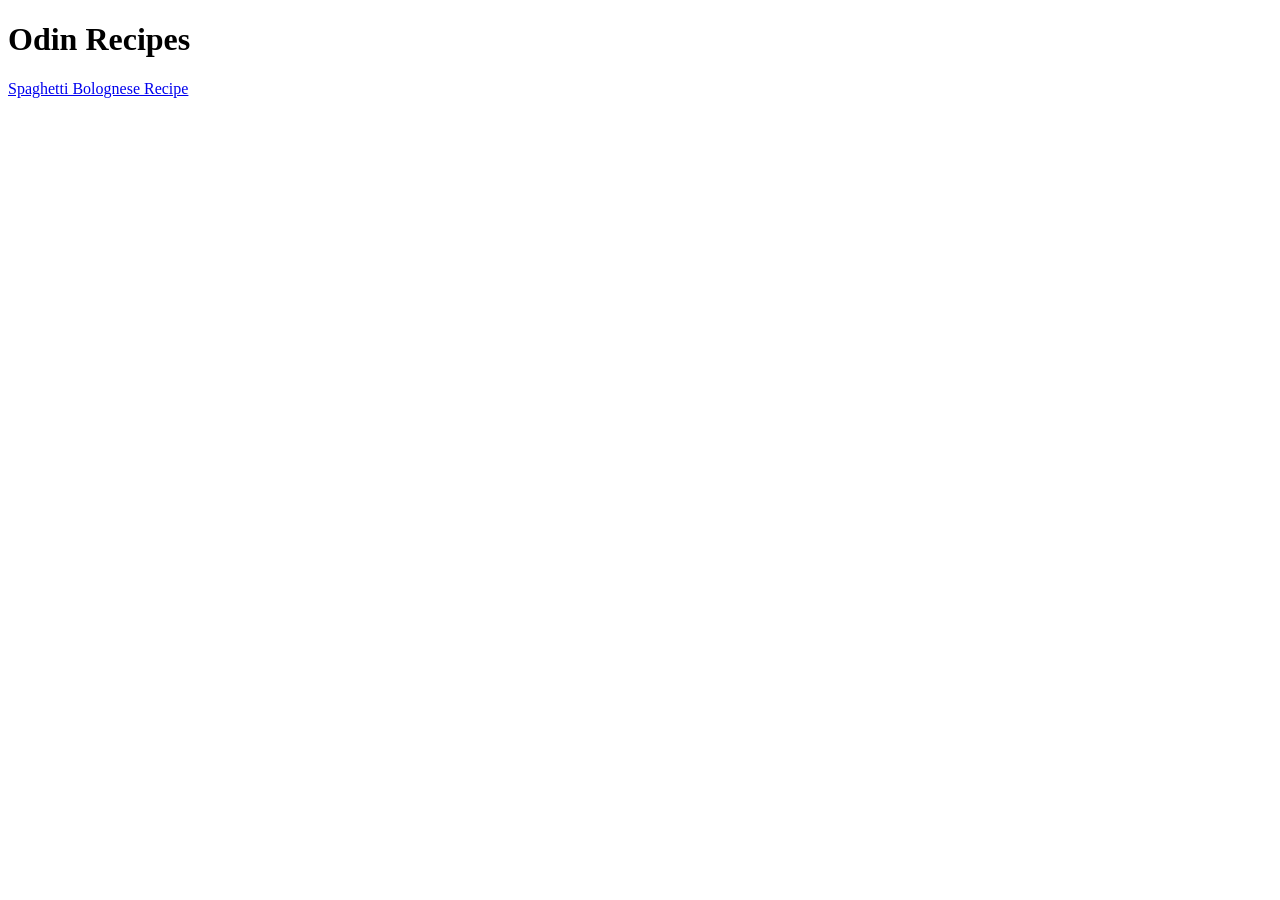
==== index.html @ b7680e14 "added links with references in both html to make pages for navigation" ====
<!DOCTYPE html>
<html lang="en">

<head>

<meta charset="UTF-8">
<title>Odin CookBook</title>

</head>

<body>

<h1>Odin Recipes</h1>
<a href="recipes/spaghetti_bolognese.html">Spaghetti Bolognese Recipe</a>

</body>

</html>
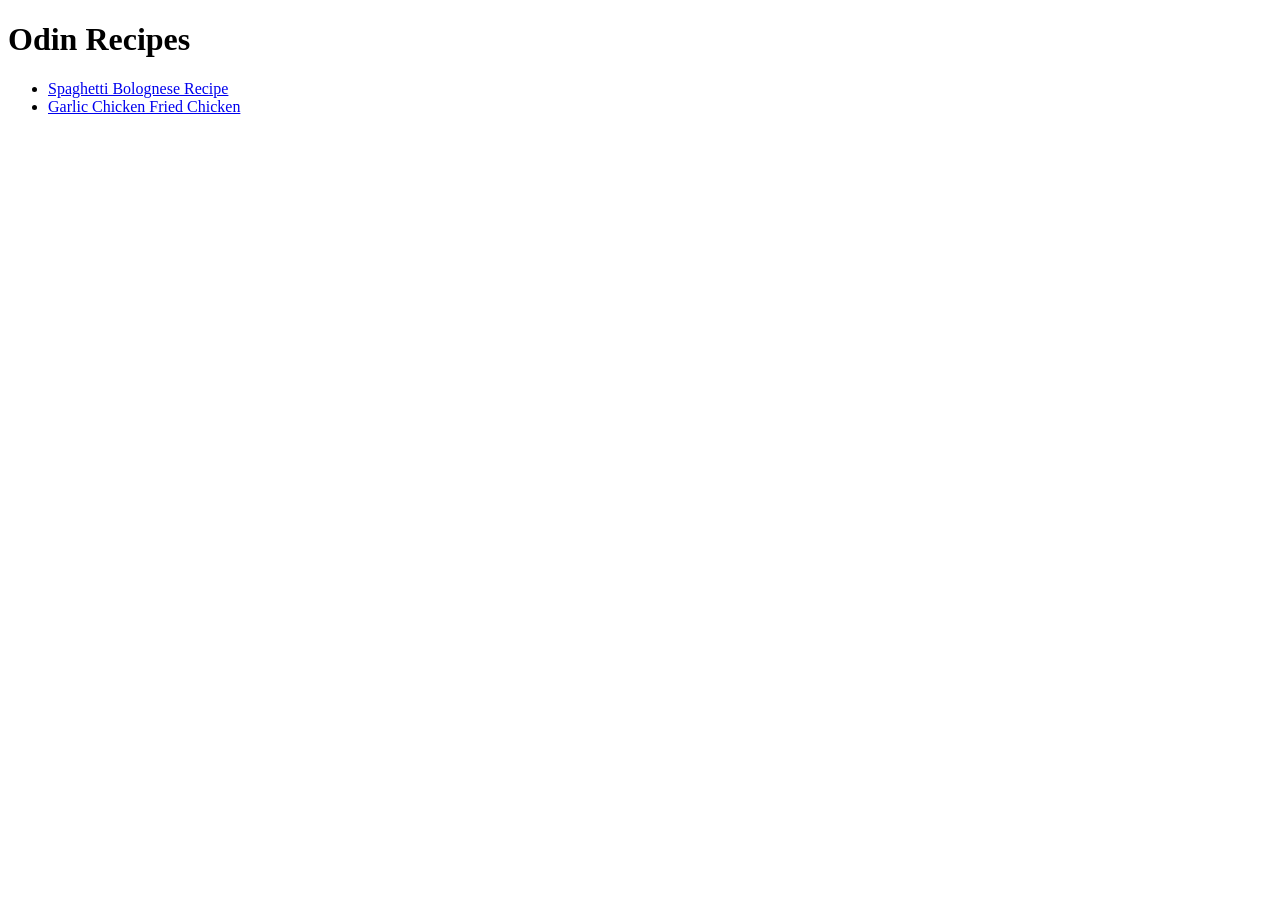
==== commit ae3a41ac: "Created another complete recipe and connected it to index" ====
--- a/index.html
+++ b/index.html
@@ -11,7 +11,11 @@
 <body>
 
 <h1>Odin Recipes</h1>
-<a href="recipes/spaghetti_bolognese.html">Spaghetti Bolognese Recipe</a>
+<ul>
+    <li><a href="recipes/spaghetti_bolognese.html">Spaghetti Bolognese Recipe</a></li>
+    <li><a href="recipes/garlic_chicken_fried_chicken.html">Garlic Chicken Fried Chicken</a></li>
+</ul>
+
 
 </body>
 
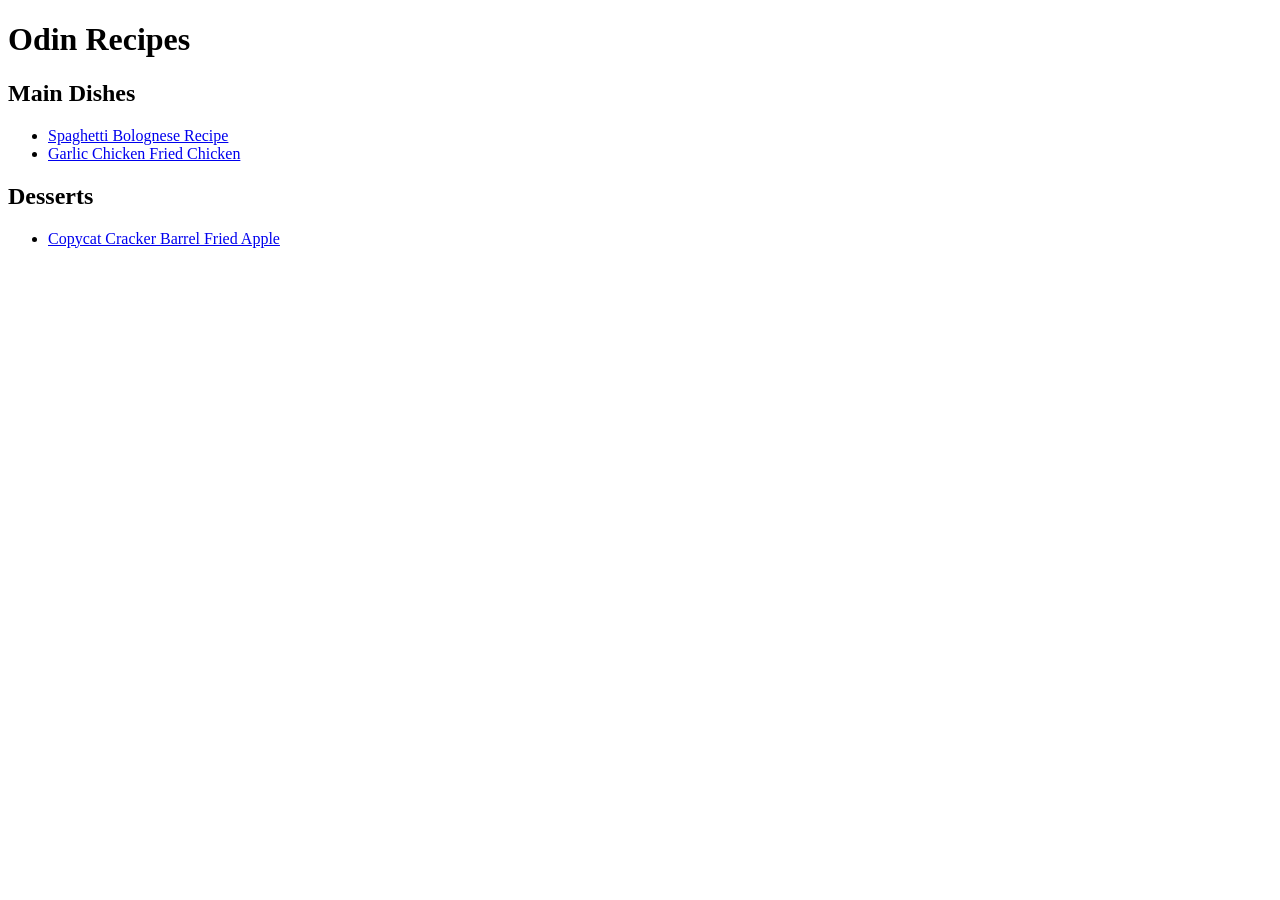
==== commit 598129eb: "Last recipe added and restructured index for a better homepage" ====
--- a/index.html
+++ b/index.html
@@ -11,9 +11,15 @@
 <body>
 
 <h1>Odin Recipes</h1>
+<h2>Main Dishes</h2>
 <ul>
     <li><a href="recipes/spaghetti_bolognese.html">Spaghetti Bolognese Recipe</a></li>
     <li><a href="recipes/garlic_chicken_fried_chicken.html">Garlic Chicken Fried Chicken</a></li>
+</ul>
+
+<h2>Desserts</h2>
+<ul>
+<li><a href="recipes/copycat_cracker_barrel_fried_apples.html">Copycat Cracker Barrel Fried Apple</a></li>
 </ul>
 
 
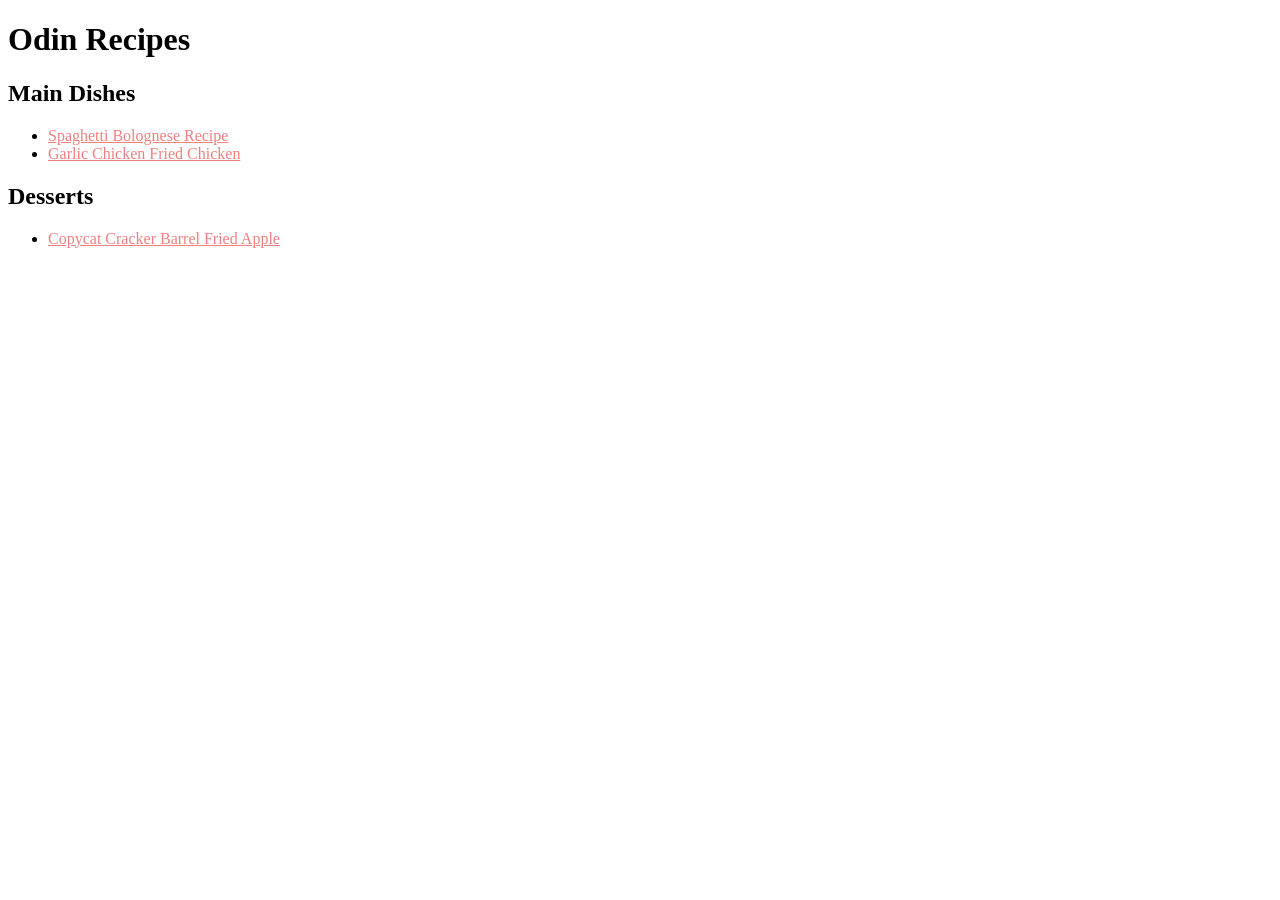
==== commit 2825cc13: "Updated the head of every html to connect the new css folder" ====
--- a/index.html
+++ b/index.html
@@ -4,6 +4,8 @@
 <head>
 
 <meta charset="UTF-8">
+<meta name="viewport" content="width=device-width, initial-scale=1">
+<link rel="stylesheet" href="CSS/styles.css">
 <title>Odin CookBook</title>
 
 </head>
@@ -22,7 +24,4 @@
 <li><a href="recipes/copycat_cracker_barrel_fried_apples.html">Copycat Cracker Barrel Fried Apple</a></li>
 </ul>
 
-
-</body>
-
-</html>+</body>
--- a/CSS/styles.css
+++ b/CSS/styles.css
@@ -0,0 +1,3 @@
+a{
+    color:lightcoral;
+}
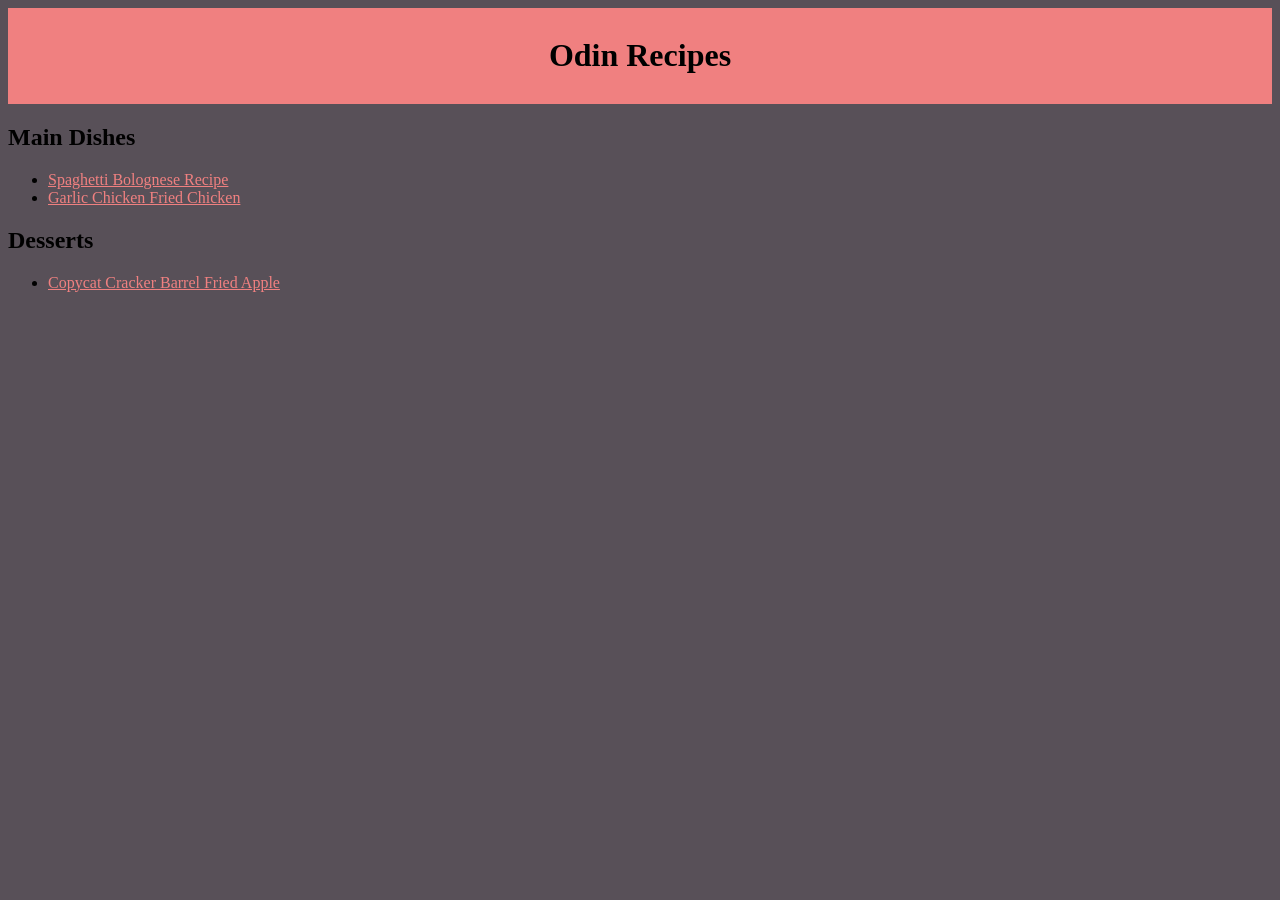
==== commit 6aa4600a: "Structuring index.html to have css box theory" ====
--- a/index.html
+++ b/index.html
@@ -3,25 +3,40 @@
 
 <head>
 
-<meta charset="UTF-8">
-<meta name="viewport" content="width=device-width, initial-scale=1">
-<link rel="stylesheet" href="CSS/styles.css">
-<title>Odin CookBook</title>
+    <meta charset="UTF-8">
+    <meta name="viewport" content="width=device-width, initial-scale=1">
+    <link rel="stylesheet" href="CSS/styles.css">
+    <title>Odin CookBook</title>
 
 </head>
 
 <body>
 
-<h1>Odin Recipes</h1>
-<h2>Main Dishes</h2>
-<ul>
-    <li><a href="recipes/spaghetti_bolognese.html">Spaghetti Bolognese Recipe</a></li>
-    <li><a href="recipes/garlic_chicken_fried_chicken.html">Garlic Chicken Fried Chicken</a></li>
-</ul>
+    <header>
+        <div class="logo">
+            <h1>Odin Recipes</h1>
+        </div>
+    </header>
 
-<h2>Desserts</h2>
-<ul>
-<li><a href="recipes/copycat_cracker_barrel_fried_apples.html">Copycat Cracker Barrel Fried Apple</a></li>
-</ul>
+    <main>
 
+        <div clas="menu_of_dishes">
+            <div class="main_dishes">
+                <h2>Main Dishes</h2>
+                    <ul>
+                        <li><a href="recipes/spaghetti_bolognese.html">Spaghetti Bolognese Recipe</a></li>
+                        <li><a href="recipes/garlic_chicken_fried_chicken.html">Garlic Chicken Fried Chicken</a></li>
+                    </ul>
+            </div>
+
+            <div class="desserts">
+                <h2>Desserts</h2>
+                    <ul>
+                        <li><a href="recipes/copycat_cracker_barrel_fried_apples.html">Copycat Cracker Barrel Fried Apple</a></li>
+                    </ul>
+            </div>
+
+        </div>
+    </main>
+    
 </body>
--- a/CSS/styles.css
+++ b/CSS/styles.css
@@ -1,3 +1,16 @@
 a{
     color:lightcoral;
+}
+
+body{
+    background-color: rgb(88, 80, 88);
+}
+
+.logo{
+    background-color: lightcoral;
+    padding: 8px;
+}
+
+.logo h1{
+    text-align: center;
 }
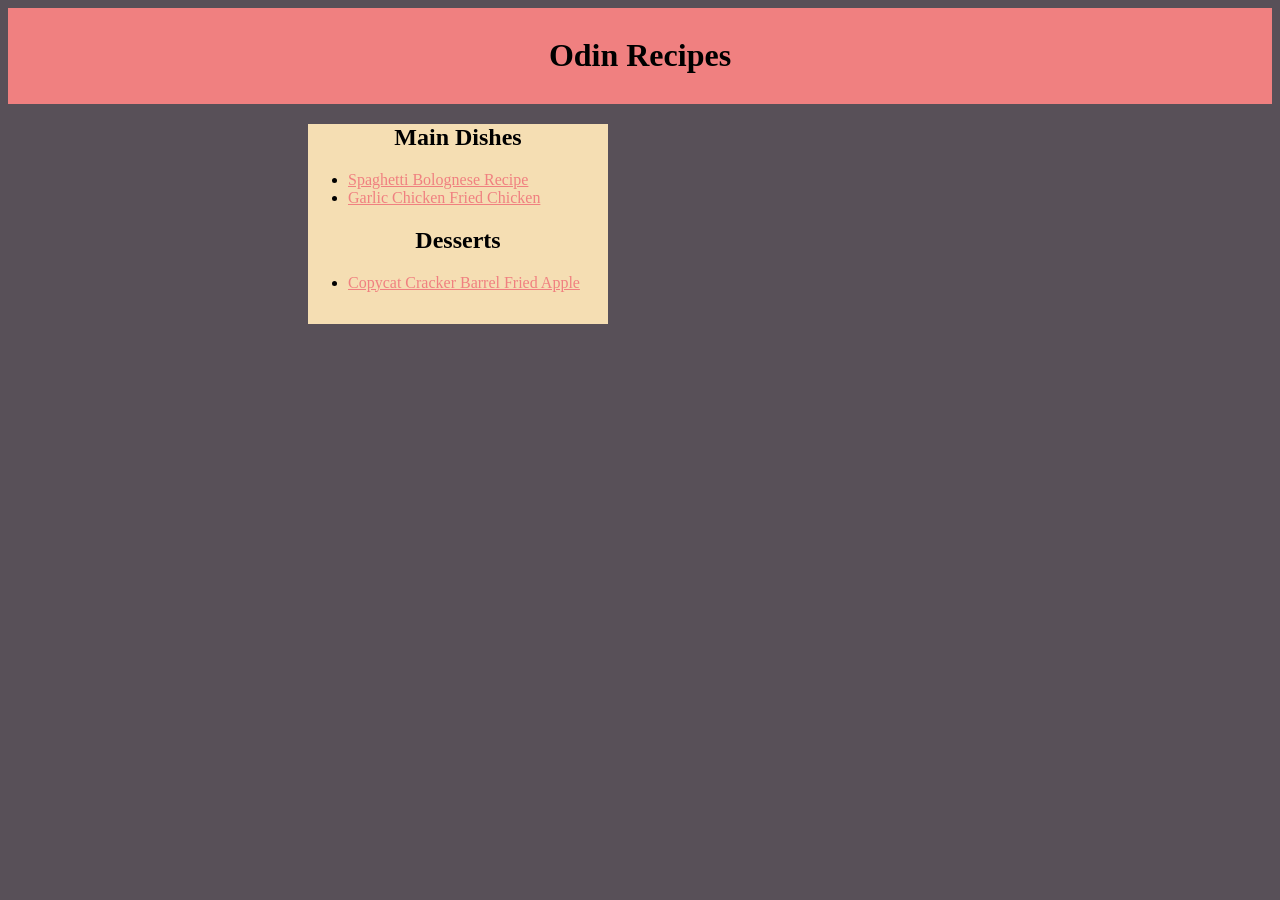
==== commit fbbed0e8: "Basic CSS added to the index.html file" ====
--- a/index.html
+++ b/index.html
@@ -20,7 +20,7 @@
 
     <main>
 
-        <div clas="menu_of_dishes">
+        <div class="menu_of_dishes">
             <div class="main_dishes">
                 <h2>Main Dishes</h2>
                     <ul>
--- a/CSS/styles.css
+++ b/CSS/styles.css
@@ -13,4 +13,15 @@
 
 .logo h1{
     text-align: center;
+}
+
+.menu_of_dishes{
+    background-color: wheat;
+    width: 300px;
+    height: 200px;
+    margin-left: 300px;
+}
+
+.menu_of_dishes h2{
+    text-align: center;
 }
